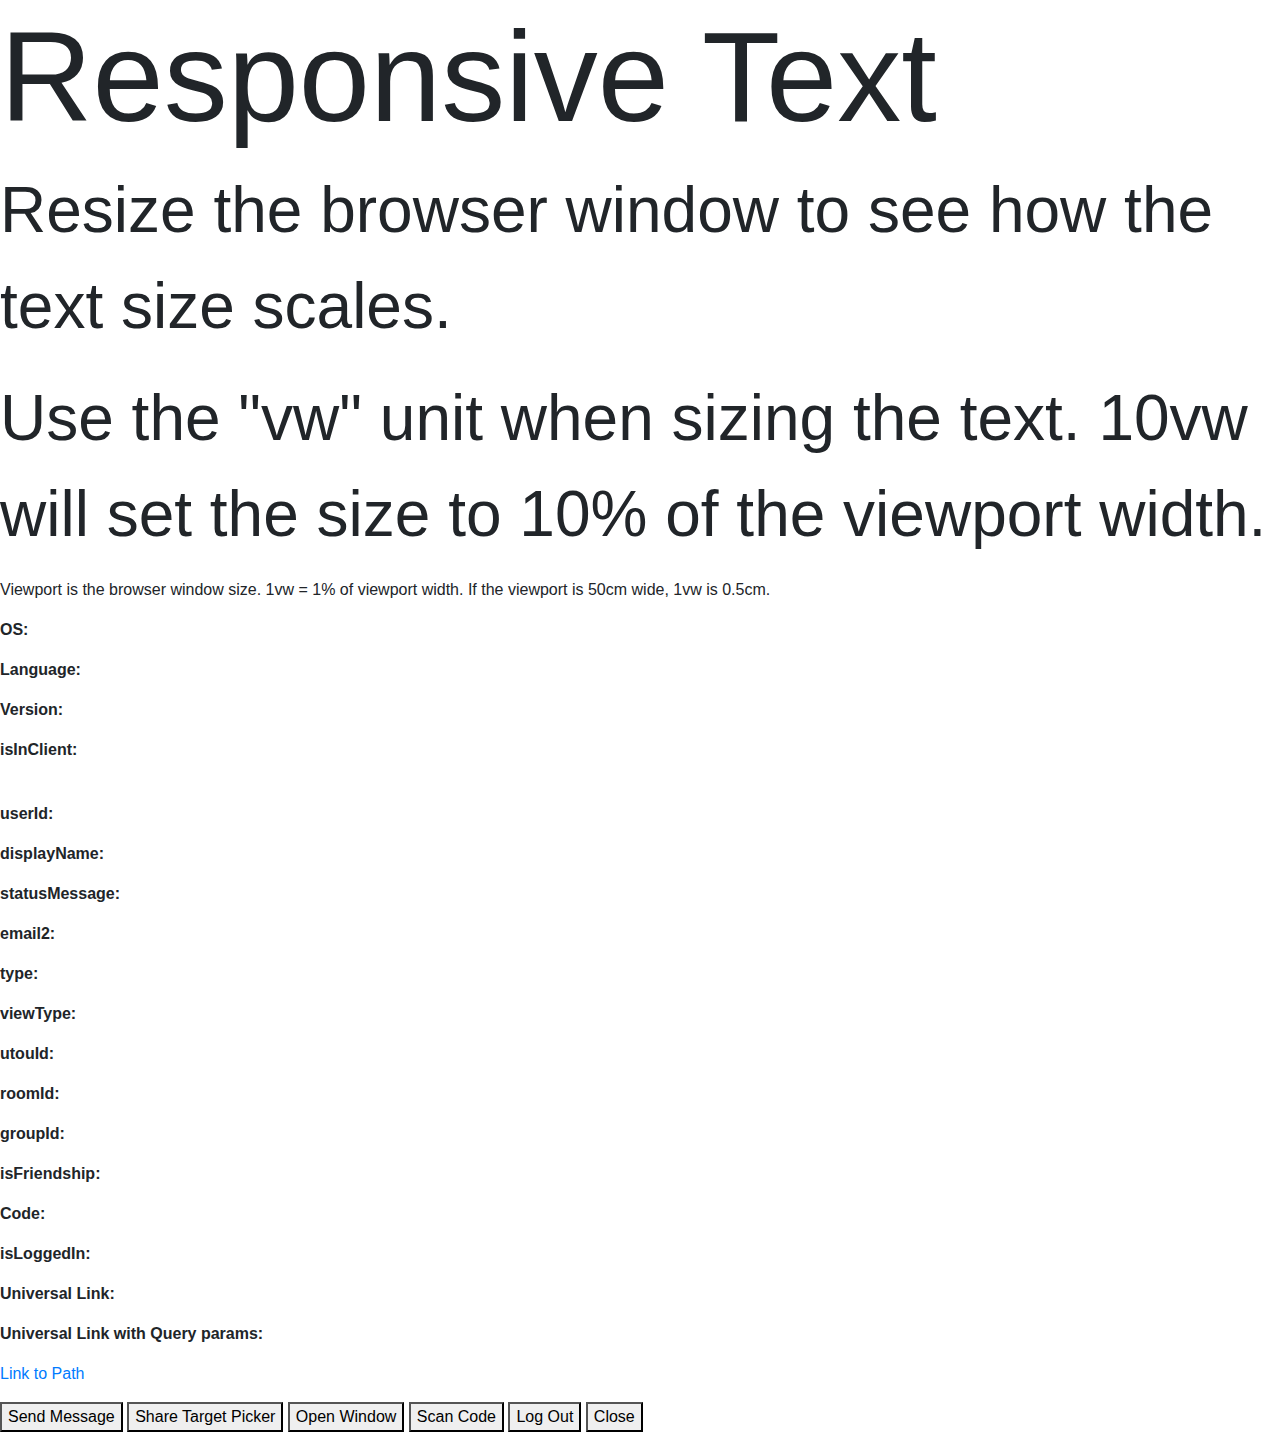
==== index.html @ a25d843f "Update index.html" ====
<!DOCTYPE html>
<html>
  <head>
    <meta charset="UTF-8" />
<meta name="viewport" content="width=device-width, initial-scale=1, shrink-to-fit=no">

    <!-- Bootstrap CSS -->
    <link rel="stylesheet" href="https://stackpath.bootstrapcdn.com/bootstrap/4.3.1/css/bootstrap.min.css" integrity="sha384-ggOyR0iXCbMQv3Xipma34MD+dH/1fQ784/j6cY/iJTQUOhcWr7x9JvoRxT2MZw1T" crossorigin="anonymous">
    
    <title>My LIFF</title>
    <!--    <link rel="stylesheet" href="css/style.css" media="all" />-->
    <script>
      document.write(
        '<link rel="stylesheet" href="css/style.css?cache='${new Date().getTime()}'" media="all">'
      )
    </script>
  </head>
  <body>

<h1 style="font-size:10vw;">Responsive Text</h1>

<p style="font-size:5vw;">Resize the browser window to see how the text size scales.</p>

<p style="font-size:5vw;">Use the "vw" unit when sizing the text. 10vw will set the size to 10% of the viewport width.</p>

<p>Viewport is the browser window size. 1vw = 1% of viewport width. If the viewport is 50cm wide, 1vw is 0.5cm.</p>
    <p id="os"><b>OS: </b></p>
    <p id="language"><b>Language: </b></p>
    <p id="version"><b>Version: </b></p>
    <p id="isInClient"><b>isInClient: </b></p>
   <!-- <p id="accessToken"><b>AccessToken: </b></p> -->
    <img id="pictureUrl" style="width:100%;" />

    <p id="userId"><b>userId: </b></p>
    <p id="displayName"><b>displayName: </b></p>
    <p id="statusMessage"><b>statusMessage: </b></p>
    <p id="decodedIDToken"><b>email2: </b></p>

    <p id="type"><b>type: </b></p>
    <p id="viewType"><b>viewType: </b></p>
    <p id="utouId"><b>utouId: </b></p>
    <p id="roomId"><b>roomId: </b></p>
    <p id="groupId"><b>groupId: </b></p>

    <p id="friendship"><b>isFriendship: </b></p>
    <p id="scanCode"><b>Code: </b></p>
    <p id="isLoggedIn"><b>isLoggedIn: </b></p>
    <p id="universalLink1"><b>Universal Link: </b></p>
    <p id="universalLink2"><b>Universal Link with Query params: </b></p>
    <p><a href="path/?param=9">Link to Path</a></p>

    <button id="btnMsg" onclick="sendMsg()">Send Message</button>
    <button id="btnShare" onclick="shareMsg()">Share Target Picker</button>
    <button onclick="openWindow()">Open Window</button>
    <button id="btnScanCode" onclick="scanCode()">Scan Code</button>
    <button id="btnLogOut" onclick="logout()">Log Out</button>
    <button id="btnClose" onclick="closeWindow()">Close</button>

    <!-- <script src="js/vconsole.min.js"></script> -->
    <!-- <script>
    var vConsole = new VConsole()
    console.log("Hello World!")
  </script> -->

    <script src="https://static.line-scdn.net/liff/edge/versions/2.4.1/sdk.js"></script>
    <script>
      const messages = [
        { type: 'sticker', stickerId: 1, packageId: 1 },
        { type: 'text', text: 'คร่อกกกกกกก zZzZzZzZ' }
      ]

      function createUniversalLink() {}

      async function shareMsg() {
        await liff.shareTargetPicker([
          {
            type: 'text',
            text: 'feature ShareTargetPicker บน Line Frontend Framework'
          },
          ...messages
        ])
      }

      function logout() {
        liff.logout()
        window.location.reload()
      }

      function closeWindow() {
        liff.closeWindow()
      }

      async function scanCode() {
        const result = await liff.scanCode()
        document.querySelector('#scanCode').append(result.value)
      }

      function openWindow() {
        liff.openWindow({
          url: 'http://line.me/ti/p/~panutchakorn_2533',
          external: true
        })
      }

      async function getFriendship() {
        const friendship = await liff.getFriendship()
        document.querySelector('#friendship').append(friendship.friendFlag)
        if (!friendship.friendFlag) {
          if (confirm('คุณยังไม่ได้เพิ่ม Bot เป็นเพื่อน ต้องการเพิ่มเลยไหม?')) {
            window.location = 'http://line.me/ti/p/~panutchakorn_2533'
          }
        }
      }

      async function sendMsg() {
        if (liff.getContext().type !== 'none') {
          try {
            await liff.sendMessages(messages)
            liff.closeWindow()
          } catch (err) {
            alert('❌ Error, ' + err.message)
          }
        }
      }

      function getContext() {
        document.querySelector('#type').append(liff.getContext().type)
        document.querySelector('#viewType').append(liff.getContext().viewType)
        document.querySelector('#utouId').append(liff.getContext().utouId)
        document.querySelector('#roomId').append(liff.getContext().roomId)
        document.querySelector('#groupId').append(liff.getContext().groupId)
      }

      async function getUserProfile() {
        const profile = await liff.getProfile()
        document.querySelector('#pictureUrl').src = profile.pictureUrl
        document.querySelector('#userId').append(profile.userId)
        document.querySelector('#statusMessage').append(profile.statusMessage)
        document.querySelector('#displayName').append(profile.displayName)
        document
          .querySelector('#decodedIDToken')
          .append(profile?.getDecodedIDToken()?.email)
      }

      function getEnvironment() {
        document.querySelector('#os').append(liff.getOS())
        document.querySelector('#language').append(liff.getLanguage())
        document.querySelector('#version').append(liff.getVersion())
        document.querySelector('#accessToken').append(liff.getAccessToken())
        document.querySelector('#isInClient').append(liff.isInClient())

        if (liff.isInClient()) {
          document.querySelector('#btnLogOut').style.display = 'none'
        } else {
          document.querySelector('#btnMsg').style.display = 'none'
          document.querySelector('#btnScanCode').style.display = 'none'
          document.querySelector('#btnClose').style.display = 'none'
        }
      }

      async function main() {
        await liff.init({ liffId: '1655195383-V0dagywz' })
        document.querySelector('#isLoggedIn').append(liff.isLoggedIn())
        if (liff.isLoggedIn()) {
          getEnvironment()
          getUserProfile()
          getContext()
          getFriendship()
          // createUniversalLink()
        } else {
          liff.login()
        }
      }
      main()
    </script>
  </body>
</html>
---- css/style.css ----
button {
  display: block;
  width: 100%;
  padding: 8px 0;
  margin: 8px auto
}

p {
  border-bottom: 1px dashed #ddd
}

#pictureUrl {
  display: block;
  margin: 0 auto;
  width: 12%;
  display: -moz-box;
  display: -webkit-box;
  display: box;
  -moz-box-pack: center;
  -moz-box-align: center;
  -webkit-box-pack: center;
  -webkit-box-align: center;
  box-pack: center;
  box-align: center;
  -moz-border-radius: 100px;
  -webkit-border-radius: 100px;
  border-radius: 100px;
}

#accessToken, #utouId {
  display: block;
  overflow: auto
}
---- css/style.css ----
button {
  display: block;
  width: 100%;
  padding: 8px 0;
  margin: 8px auto
}

p {
  border-bottom: 1px dashed #ddd
}

#pictureUrl {
  display: block;
  margin: 0 auto;
  width: 12%;
  display: -moz-box;
  display: -webkit-box;
  display: box;
  -moz-box-pack: center;
  -moz-box-align: center;
  -webkit-box-pack: center;
  -webkit-box-align: center;
  box-pack: center;
  box-align: center;
  -moz-border-radius: 100px;
  -webkit-border-radius: 100px;
  border-radius: 100px;
}

#accessToken, #utouId {
  display: block;
  overflow: auto
}
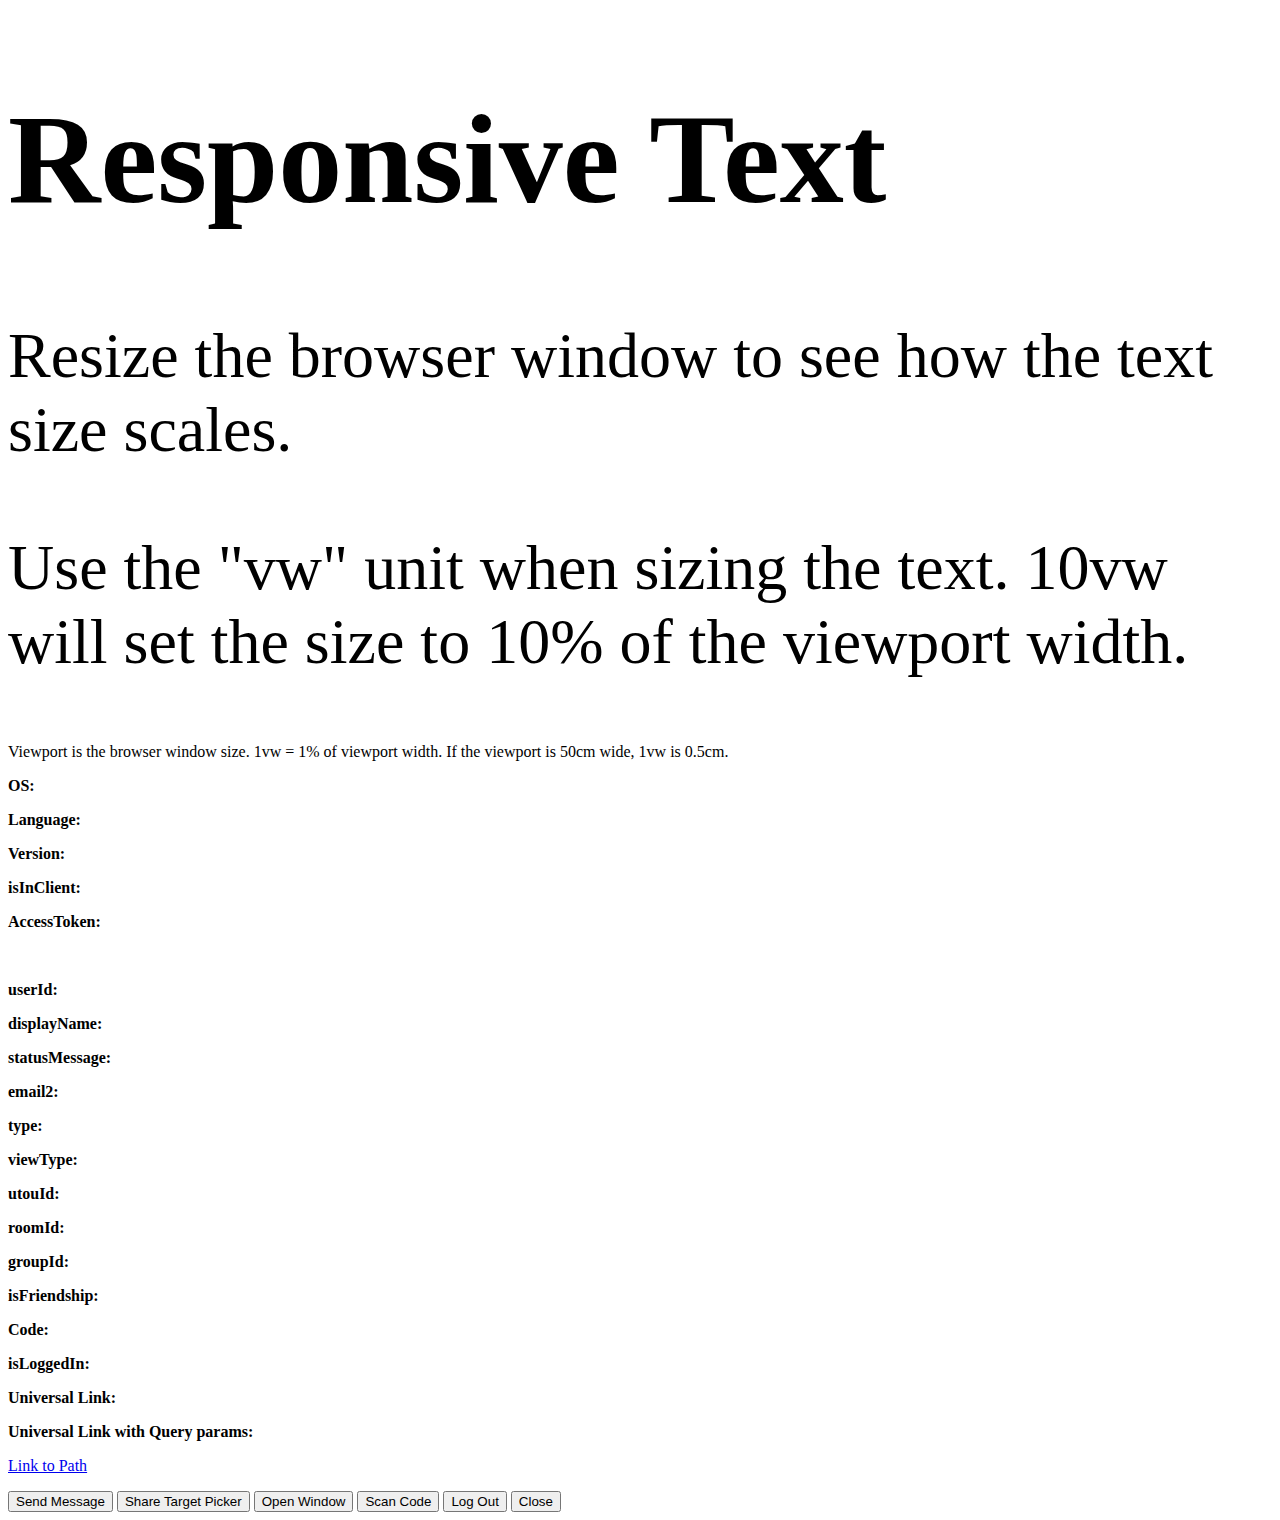
==== commit 8013295a: "Update index.html" ====
--- a/index.html
+++ b/index.html
@@ -5,13 +5,13 @@
 <meta name="viewport" content="width=device-width, initial-scale=1, shrink-to-fit=no">
 
     <!-- Bootstrap CSS -->
-    <link rel="stylesheet" href="https://stackpath.bootstrapcdn.com/bootstrap/4.3.1/css/bootstrap.min.css" integrity="sha384-ggOyR0iXCbMQv3Xipma34MD+dH/1fQ784/j6cY/iJTQUOhcWr7x9JvoRxT2MZw1T" crossorigin="anonymous">
+    
     
     <title>My LIFF</title>
     <!--    <link rel="stylesheet" href="css/style.css" media="all" />-->
     <script>
       document.write(
-        '<link rel="stylesheet" href="css/style.css?cache='${new Date().getTime()}'" media="all">'
+        '<link rel="stylesheet" href="https://stackpath.bootstrapcdn.com/bootstrap/4.3.1/css/bootstrap.min.css?cache='${new Date().getTime()}'" media="all" integrity="sha384-ggOyR0iXCbMQv3Xipma34MD+dH/1fQ784/j6cY/iJTQUOhcWr7x9JvoRxT2MZw1T" crossorigin="anonymous" >'
       )
     </script>
   </head>
@@ -28,7 +28,7 @@
     <p id="language"><b>Language: </b></p>
     <p id="version"><b>Version: </b></p>
     <p id="isInClient"><b>isInClient: </b></p>
-   <!-- <p id="accessToken"><b>AccessToken: </b></p> -->
+    <p id="accessToken"><b>AccessToken: </b></p>
     <img id="pictureUrl" style="width:100%;" />
 
     <p id="userId"><b>userId: </b></p>
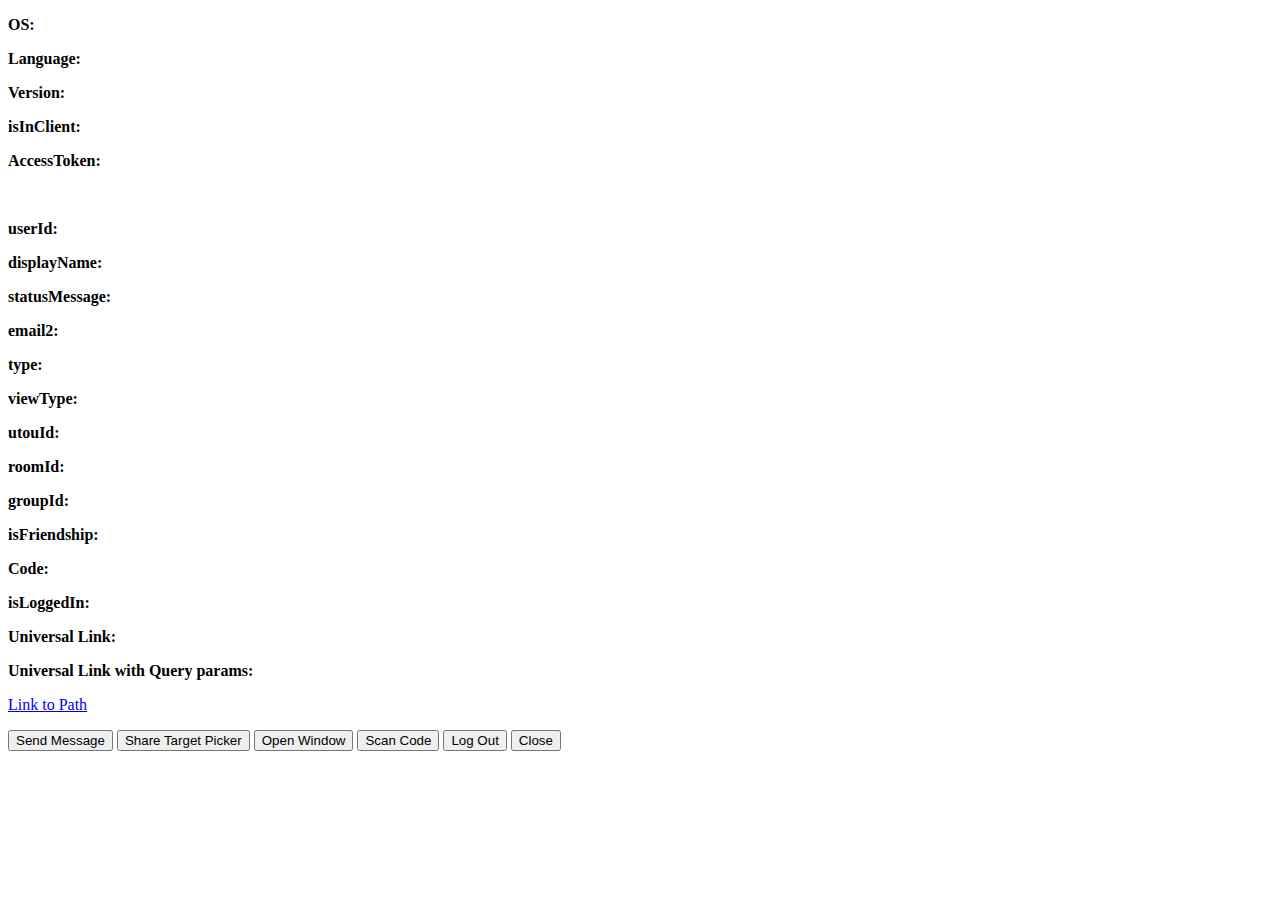
==== commit 810fd2fb: "Update index.html" ====
--- a/index.html
+++ b/index.html
@@ -2,34 +2,25 @@
 <html>
   <head>
     <meta charset="UTF-8" />
-<meta name="viewport" content="width=device-width, initial-scale=1, shrink-to-fit=no">
-
-    <!-- Bootstrap CSS -->
-    
-    
+    <meta
+      name="viewport"
+      content="width=device-width,initial-scale=1,maximum-scale=1,user-scalable=0,viewport-fit=cover"
+    />
     <title>My LIFF</title>
     <!--    <link rel="stylesheet" href="css/style.css" media="all" />-->
     <script>
       document.write(
-        '<link rel="stylesheet" href="https://stackpath.bootstrapcdn.com/bootstrap/4.3.1/css/bootstrap.min.css?cache='${new Date().getTime()}'" media="all" integrity="sha384-ggOyR0iXCbMQv3Xipma34MD+dH/1fQ784/j6cY/iJTQUOhcWr7x9JvoRxT2MZw1T" crossorigin="anonymous" >'
+        '<link rel="stylesheet" href="css/style.css?cache='${new Date().getTime()}'" media="all">'
       )
     </script>
   </head>
   <body>
-
-<h1 style="font-size:10vw;">Responsive Text</h1>
-
-<p style="font-size:5vw;">Resize the browser window to see how the text size scales.</p>
-
-<p style="font-size:5vw;">Use the "vw" unit when sizing the text. 10vw will set the size to 10% of the viewport width.</p>
-
-<p>Viewport is the browser window size. 1vw = 1% of viewport width. If the viewport is 50cm wide, 1vw is 0.5cm.</p>
     <p id="os"><b>OS: </b></p>
     <p id="language"><b>Language: </b></p>
     <p id="version"><b>Version: </b></p>
     <p id="isInClient"><b>isInClient: </b></p>
     <p id="accessToken"><b>AccessToken: </b></p>
-    <img id="pictureUrl" style="width:100%;" />
+    <img id="pictureUrl" />
 
     <p id="userId"><b>userId: </b></p>
     <p id="displayName"><b>displayName: </b></p>
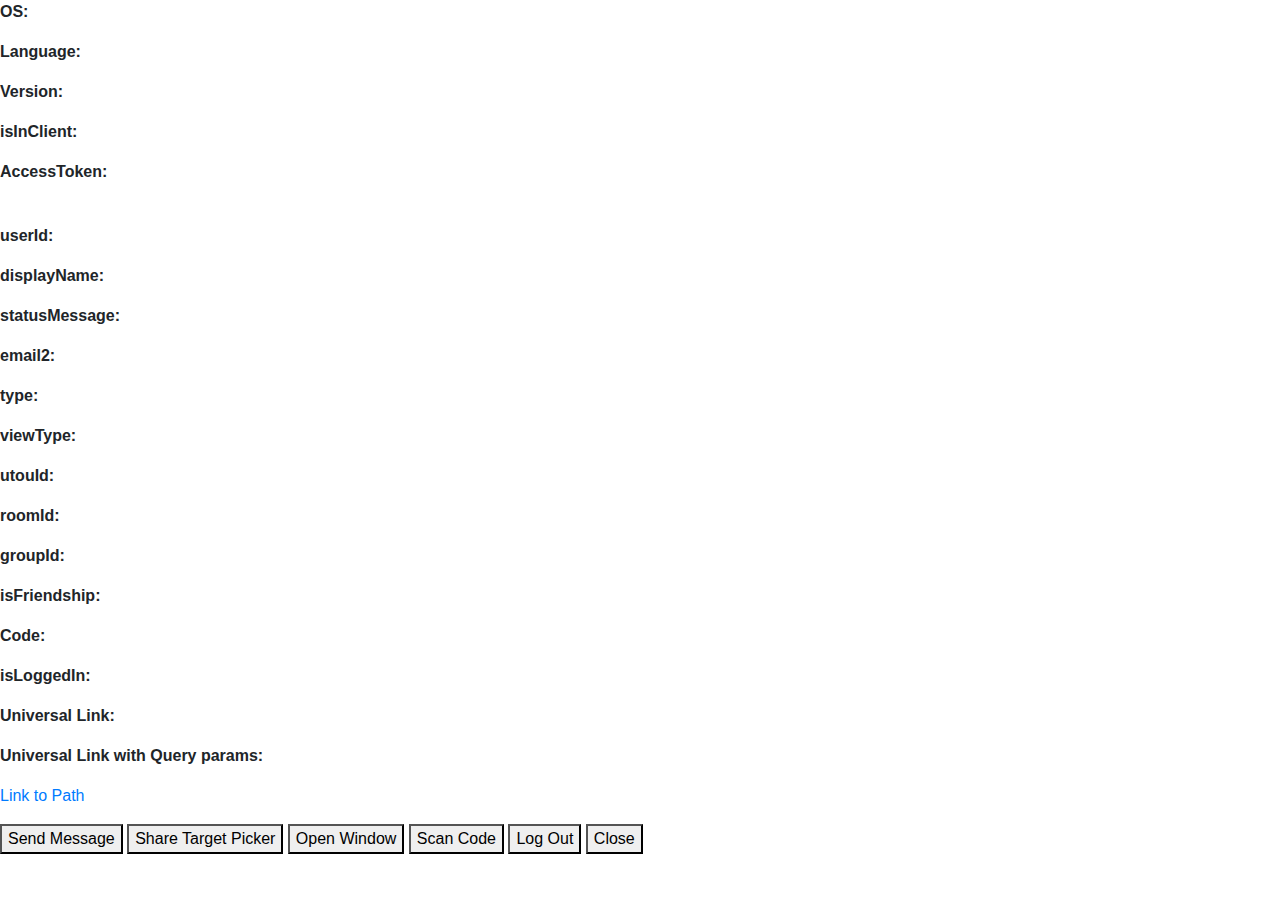
==== commit abb5c5ad: "Update index.html" ====
--- a/index.html
+++ b/index.html
@@ -2,10 +2,7 @@
 <html>
   <head>
     <meta charset="UTF-8" />
-    <meta
-      name="viewport"
-      content="width=device-width,initial-scale=1,maximum-scale=1,user-scalable=0,viewport-fit=cover"
-    />
+    <meta name="viewport" content="width=device-width, initial-scale=1, shrink-to-fit=no">
     <title>My LIFF</title>
     <!--    <link rel="stylesheet" href="css/style.css" media="all" />-->
     <script>
@@ -13,6 +10,7 @@
         '<link rel="stylesheet" href="css/style.css?cache='${new Date().getTime()}'" media="all">'
       )
     </script>
+    <link rel="stylesheet" href="https://stackpath.bootstrapcdn.com/bootstrap/4.3.1/css/bootstrap.min.css" integrity="sha384-ggOyR0iXCbMQv3Xipma34MD+dH/1fQ784/j6cY/iJTQUOhcWr7x9JvoRxT2MZw1T" crossorigin="anonymous">
   </head>
   <body>
     <p id="os"><b>OS: </b></p>
@@ -164,5 +162,8 @@
       }
       main()
     </script>
+    <script src="https://code.jquery.com/jquery-3.3.1.slim.min.js" integrity="sha384-q8i/X+965DzO0rT7abK41JStQIAqVgRVzpbzo5smXKp4YfRvH+8abtTE1Pi6jizo" crossorigin="anonymous"></script>
+    <script src="https://cdnjs.cloudflare.com/ajax/libs/popper.js/1.14.7/umd/popper.min.js" integrity="sha384-UO2eT0CpHqdSJQ6hJty5KVphtPhzWj9WO1clHTMGa3JDZwrnQq4sF86dIHNDz0W1" crossorigin="anonymous"></script>
+    <script src="https://stackpath.bootstrapcdn.com/bootstrap/4.3.1/js/bootstrap.min.js" integrity="sha384-JjSmVgyd0p3pXB1rRibZUAYoIIy6OrQ6VrjIEaFf/nJGzIxFDsf4x0xIM+B07jRM" crossorigin="anonymous"></script>
   </body>
 </html>
